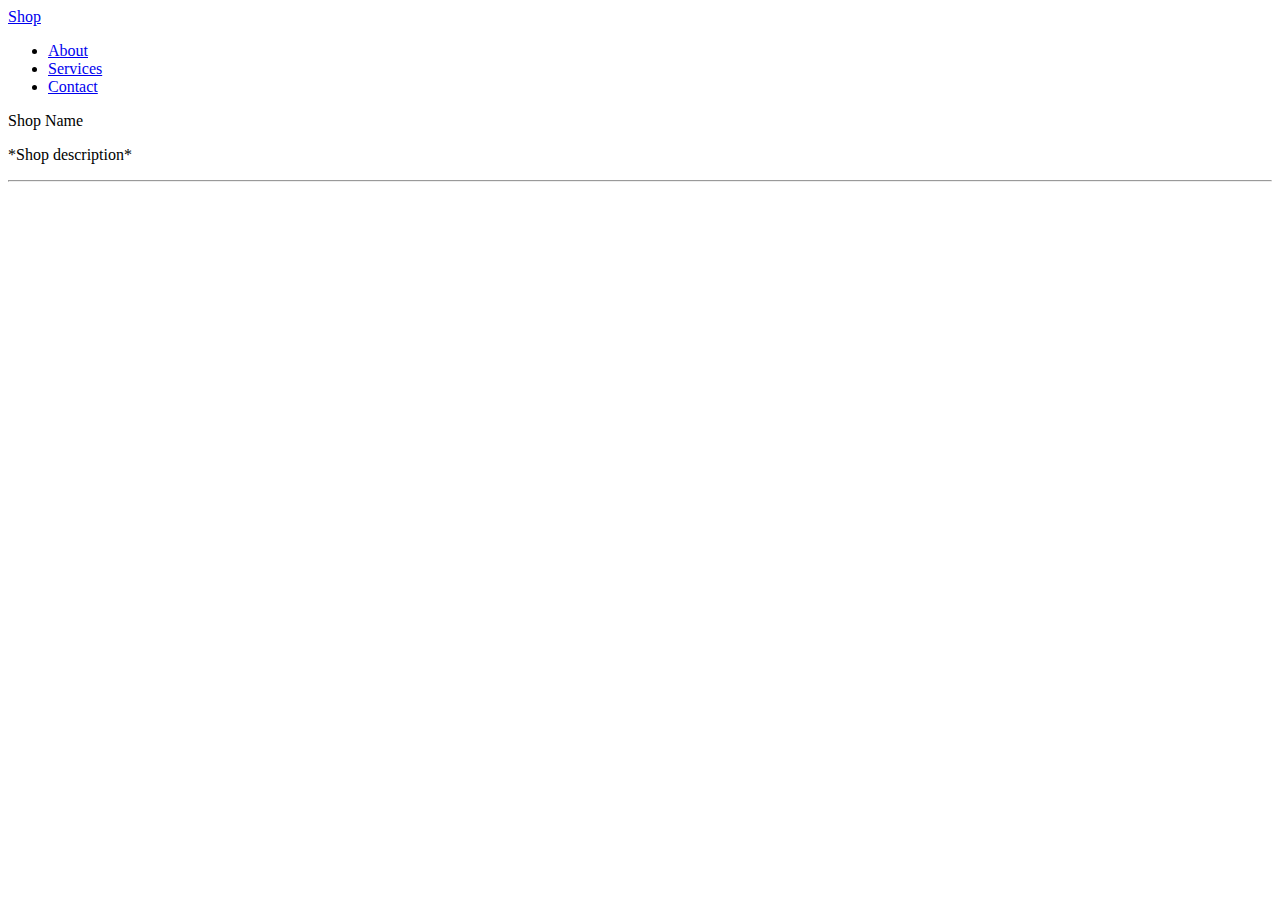
==== html/about.html @ 936e3510 "Add files via upload" ====
<!DOCTYPE html>
<html>

<head>
    <meta charset="utf-8">

    <title>Shop</title>
    <link href="../css/bootstrap.min.css" rel="stylesheet">
	<link href="../css/style.css" rel="stylesheet">

</head>

<body>
    <nav class="navbar navbar-inverse navbar-fixed-top" role="navigation">
        <div class="container">
            <div class="navbar-header">
                <a class="navbar-brand" href="../index.html">Shop</a>
            </div>
            <div class="collapse navbar-collapse" id="bs-example-navbar-collapse-1">
                <ul class="nav navbar-nav">
					<li>
                        <a href="#">About</a>
                    </li>
                    <li>
                        <a href="services.html">Services</a>
                    </li>
                    <li>
                        <a href="contacts.html">Contact</a>
                    </li>
                </ul>
            </div>
        </div>
    </nav>

    <div class="container">
		        <div class="row">

            <div class="col-md-3">
                <p class="lead">Shop Name</p>
            </div>

            <div class="col-md-9">        

                <div class="row">

                    <p>*Shop description*</p>

                </div>

            </div>

        </div>
	</div>

    <div class="container">

        <hr>

        <!-- Footer -->
        <footer>
            <div class="row">
                <div class="col-lg-12">
                    <p></p>
                </div>
            </div>
        </footer>

    </div>
    <!-- /.container -->

</body>

</html>
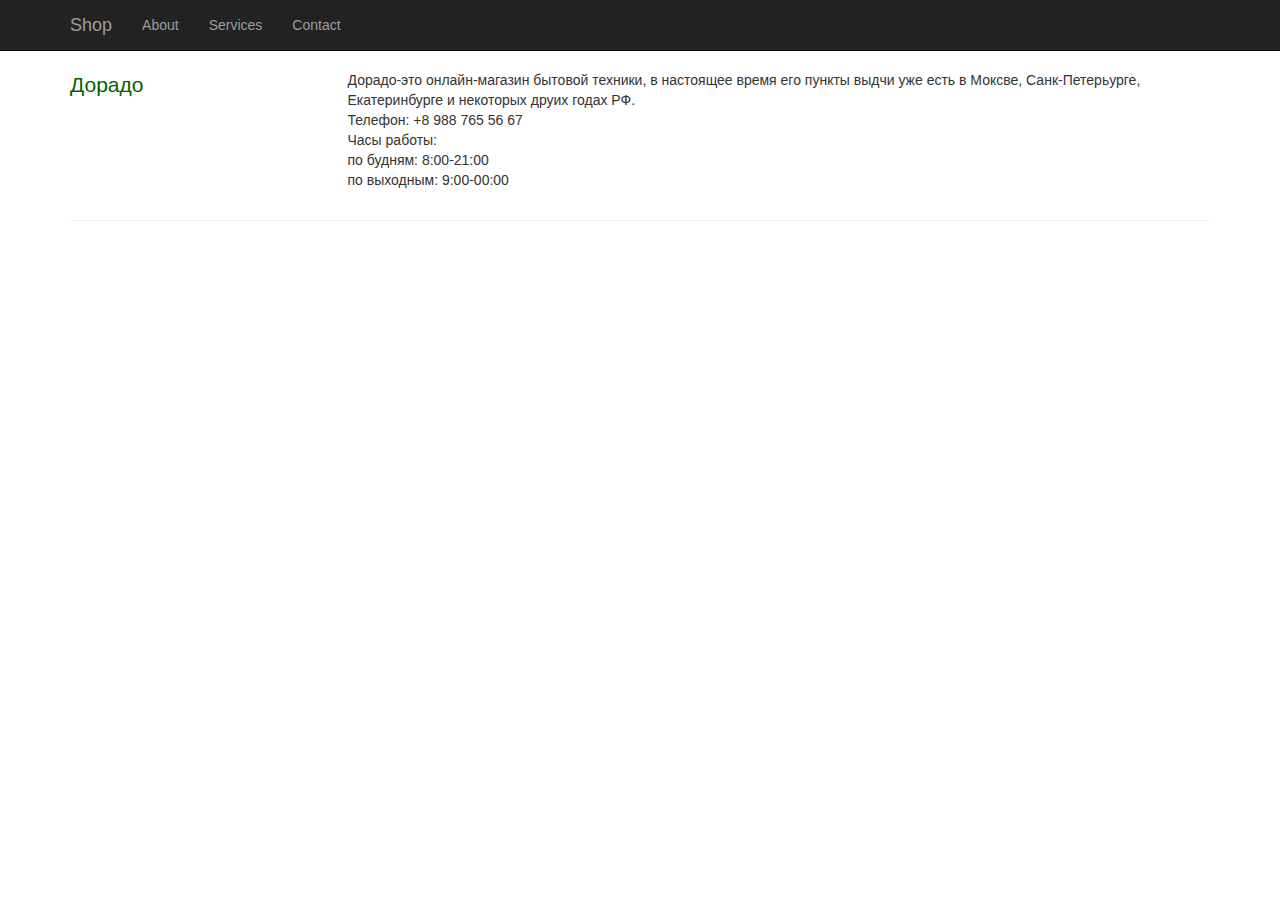
==== commit ebd2f832: "Update about.html" ====
--- a/html/about.html
+++ b/html/about.html
@@ -36,14 +36,22 @@
 		        <div class="row">
 
             <div class="col-md-3">
-                <p class="lead">Shop Name</p>
+                <p class="lead">Дорадо</p>
             </div>
 
             <div class="col-md-9">        
 
                 <div class="row">
 
-                    <p>*Shop description*</p>
+                    <p>Дорадо-это онлайн-магазин бытовой техники, в настоящее время его пункты выдчи уже есть в Моксве, Санк-Петерьурге, Екатеринбурге и некоторых друих годах РФ. 
+		       <br>
+		       Телефон: +8 988 765 56 67
+			 <br>    
+		       Часы работы:
+			     <br>
+			    по будням: 8:00-21:00
+			     <br>
+			    по выходным: 9:00-00:00</p>
 
                 </div>
 
@@ -70,4 +78,4 @@
 
 </body>
 
-</html>+</html>
--- a/css/style.css
+++ b/css/style.css
@@ -0,0 +1,71 @@
+body {
+    padding-top: 70px; /* Required padding for .navbar-fixed-top. Remove if using .navbar-static-top. Change if height of navigation changes. */
+}
+
+.count-input {
+	width:10%;
+	display: inline;
+}
+
+.add-to-basket-block {
+	margin-top: 7px;
+}
+
+.modal-image {
+	width: 100%;
+}
+
+.slide-image {
+    width: 100%;
+}
+
+.carousel-holder {
+    margin-bottom: 30px;
+}
+
+.carousel-control,
+.item {
+    border-radius: 4px;
+}
+
+.caption {
+    height: 130px;
+    overflow: hidden;
+}
+
+.caption h4 {
+    white-space: nowrap;
+}
+
+.thumbnail img {
+    width: 100%;
+}
+
+.ratings {
+    padding-right: 10px;
+    padding-left: 10px;
+    color: #d17581;
+}
+.lead {
+    color: #006400;
+}
+.thumbnail {
+    padding: 0;
+}
+
+.thumbnail .caption-full {
+    padding: 9px;
+    color: #333;
+}
+.amount{
+    display: inline;
+}
+.product{
+    display: inline;
+}
+.remove-from-cart{
+    display: inline;
+}
+footer {
+    margin: 50px 0;
+}
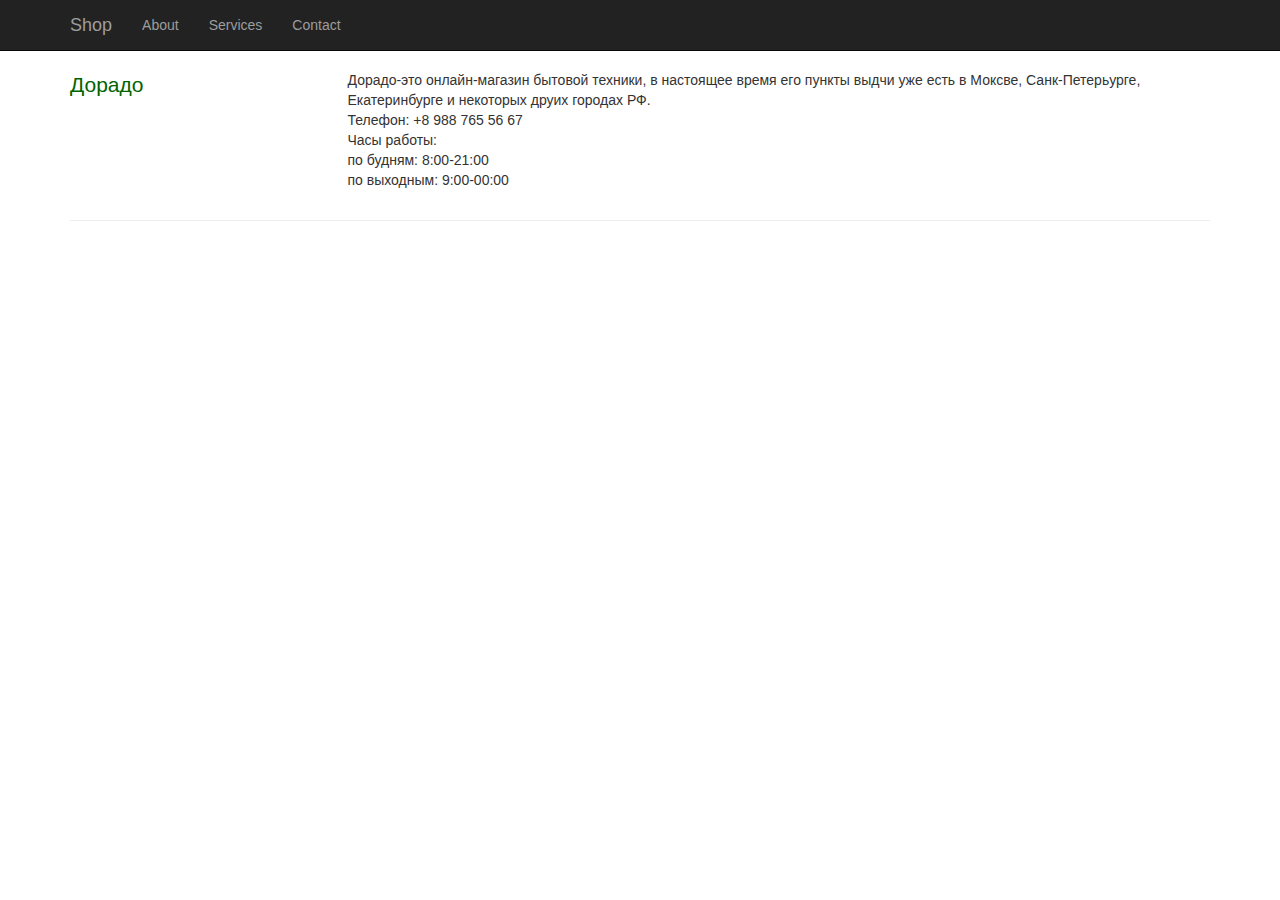
==== commit 73fa221f: "Update about.html" ====
--- a/html/about.html
+++ b/html/about.html
@@ -43,7 +43,7 @@
 
                 <div class="row">
 
-                    <p>Дорадо-это онлайн-магазин бытовой техники, в настоящее время его пункты выдчи уже есть в Моксве, Санк-Петерьурге, Екатеринбурге и некоторых друих годах РФ. 
+                    <p>Дорадо-это онлайн-магазин бытовой техники, в настоящее время его пункты выдчи уже есть в Моксве, Санк-Петерьурге, Екатеринбурге и некоторых друих городах РФ. 
 		       <br>
 		       Телефон: +8 988 765 56 67
 			 <br>    
